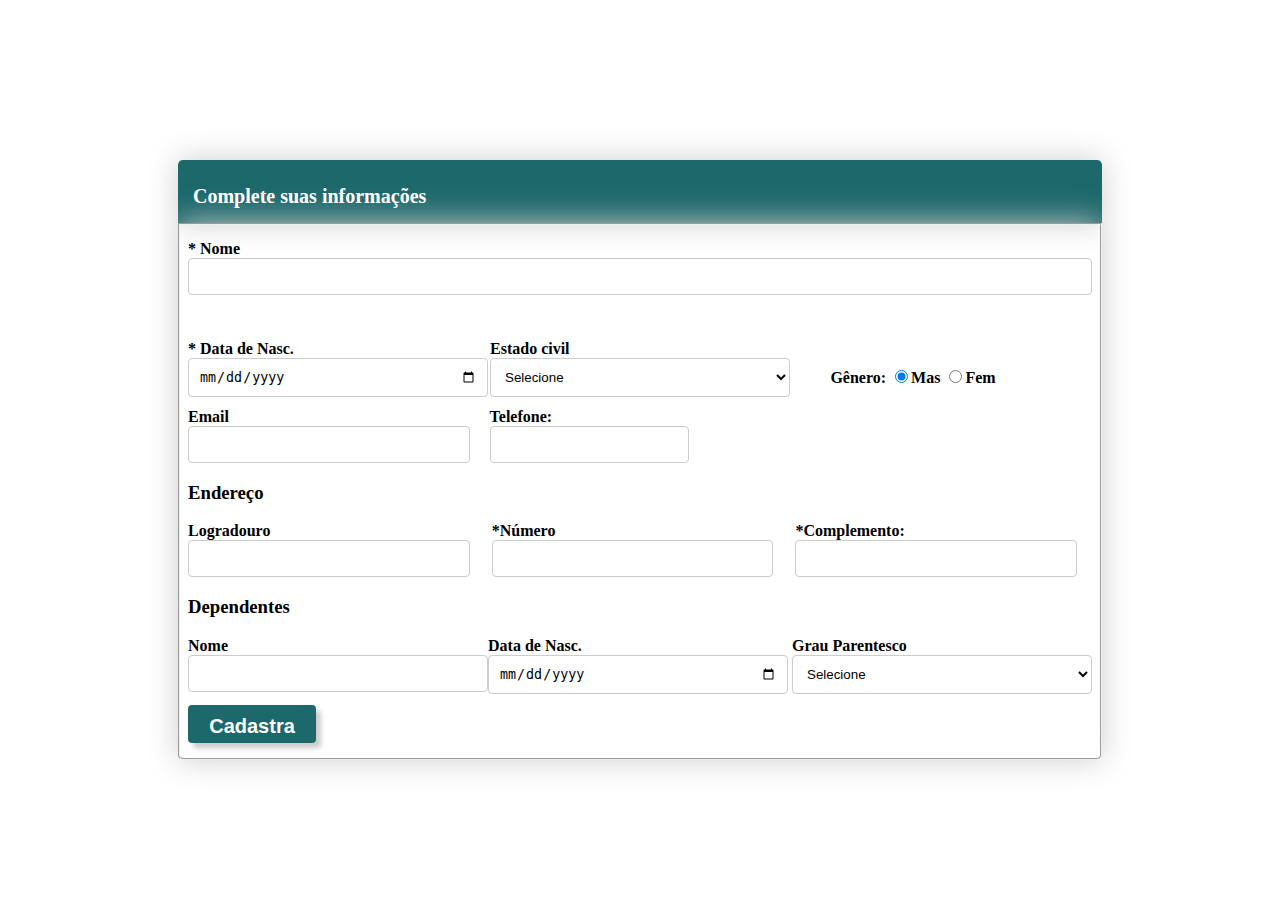
==== index.html @ 7b677746 "Meu primeiro commit" ====
<!DOCTYPE html>
<html lang="pt-br">

<head>
    <meta charset="UTF-8">
    <meta http-equiv="X-UA-Compatible" content="IE=edge">
    <meta name="viewport" content="width=device-width, initial-scale=1.0">
    <link rel="stylesheet" href="/css/style.css">
    <title>Cadastro</title>
</head>

<body>
    <div class="conteudo">

        <form>
            <div class="topo">
                <p id="subtitulo">Complete suas informações</p>
            </div>
            <fieldset class="grupo">
                <div class="nome">
                    <label> <span id="estrela">*</span> Nome</label>
                    <input type="text" name="nome" id="nome" required>
                </div>
                <div class="corpo">
                    <div class="corpo-conteudo">
                        <label> <span id="estrela">*</span> Data de Nasc.</label>
                        <input type="date" name="Nasc" id="Nasc" required>

                    </div>
                    <div class="corpo-conteudo">
                        <label>Estado civil</label>
                        <select name="estadocivil" id="estadocivil">
                            <option selected disabled value="">Selecione</option>
                            <option value="filho">Solteiro</option>
                            <option value="Pai">Casado(a)</option>
                            <option value="Mae">Cônjugado</option>
                        </select>
                    </div>
                    <div class="corpo-conteudo">
                        
                        <div class="genero"> 
                            <label>Gênero:</label>
                            <input type="radio" checked name="gênero" id="masc">Mas
                            <input type="radio" name="gênero" id="fem">Fem
                        </div>
                    </div>

                </div>
                &nbsp;
                <div class="contato">
                    <div class="contato-email">
                        <label>Email</label>
                        <input type="email" name="email" id="email">
                    </div>
                    <div class="contato-telefone">
                        <label>Telefone:</label>
                        <input type="tel" name="telefone" id="telefone">
                    </div>
                </div>

                <h3> Endereço</h3>

                <div class="endereco">
                    <div class="endereco-item">
                        <label>Logradouro</label>
                        <input type="text" name="rua" id="rua" required>
                    </div>
                    <div class="endereco-item">
                        <label> <span id="estrela">*</span>Número</label>
                        <input type="number" name="numero" id="numero" required>
                    </div>
                    <div class="endereco-item">
                        <label> <span id="estrela">*</span>Complemento:</label>
                        <input type="text" name="complemento" id="complemento" required>
                    </div>
                </div>

                <h3>Dependentes</h3>
                <div class="dependente">
                    <div class="dependente-item">
                        <label>Nome</label>
                        <input type="text" name="nome" id="nome">
                    </div>
                    <div class="dependente-item">
                        <label>Data de Nasc.</label>
                        <input type="date" name="Nasc" id="Nasc">
                    </div>
                    &nbsp;
                    <div class="dependente-item">
                        <label>Grau Parentesco</label>
                        <select name="parentesco" id="parentesco">
                            <option selected value="">Selecione</option>
                            <option value="filho">filho(a)</option>
                            <option value="Pai">Pai</option>
                            <option value="Mae">Mãe</option>
                            <option value="Conjuge">Cônjuge</option>
                        </select>
                    </div>
                </div>
                <br>
                <div class="botao">
                    <input type="submit" value="Cadastra">
                </div>
            </fieldset>

        </form>
    </div>
</body>

</html>
---- css/style.css ----
body {
    margin: 0;
    padding: 0;
}

input {
    padding: 10px 10px;
    border: 1px solid #cccccc;
    border-radius: 4px;
    box-sizing: border-box;
}

select {
    padding: 10px 10px;
    border: 1px solid #cccccc;
    border-radius: 4px;
    box-sizing: border-box;
    background-color: #ffffff;
}

.conteudo {
    width: 100vw;
    height: 100vh;
    background: #ffffff;
    display: flex;
    flex-direction: column;
    justify-content: center;
    align-items: center;
   
}

.topo {
    height: 7vh;
    background-color: rgb(28, 104, 107);
    border-top-left-radius: 5px;
    border-top-right-radius: 5px;
    box-shadow: 0 0 2em #cccccc;
}

fieldset {
    margin: 0;
}

#subtitulo {
    padding-left: 15px;
    color: #ffffff;
    font-weight: bold;
    font-size: 20px;
    line-height: 8vh;
}

.grupo {
    border-bottom-left-radius: 5px;
    border-bottom-right-radius: 5px;
    box-shadow: 0 0 2em #cccccc;
    display: flex;
    flex-direction: column;
    padding:15px 8px ;
}

.nome {
    display: flex;
    flex-direction: column;
    font-weight: bold;
    color: black;
    padding-bottom: 5vh;
}

.corpo {
    display: flex;
    flex-direction: row;
    justify-content: space-between;
    font-weight: bold;
    color: black;
    align-items: stretch;
}

.corpo-conteudo {
    display: flex;
    flex-direction: column;
    font-weight: bold;
    color: black;
    height: 50px;
    width: 300px;
}

.contato {
    display: flex;
    flex-direction: row;
    font-weight: bold;
    color: black;
    justify-content: start;
}

.contato-email {
    display: flex;
    flex-direction: column;
}

.contato-email>input {
    width: 22vw;
    margin-right: 20px;
}

.contato-telefone {
    display: flex;
    flex-direction: column;
}

.endereco {
    display: flex;
    flex-direction: row;
    justify-content: space-between;
    font-weight: bold;
    color: black;
    align-items: stretch;
}

.endereco-item {
    display: flex;
    flex-direction: column;
}

.endereco-item>input {
    width: 22vw;
    margin-right: 15px;
}

.dependente {
    display: flex;
    flex-direction: row;
    justify-content: space-between;
    font-weight: bold;
    color: black;
    align-items: stretch;
}

.dependente-item {
    display: flex;
    flex-direction: column;
    font-weight: bold;
    color: black;
    height: 50px;
    width: 300px;
}

.botao>input[type=submit] {
    border: none;
    background-color: rgb(28, 104, 107);
    width: 10vw;
    height: 3vw;
    box-shadow: 5px 5px 5px #cccccc;
    font-weight: bold;
    color: #ffffff;
    font-size: 20px;
}
.genero{
    padding-left:3vw;
    padding-top: 3vh;
}
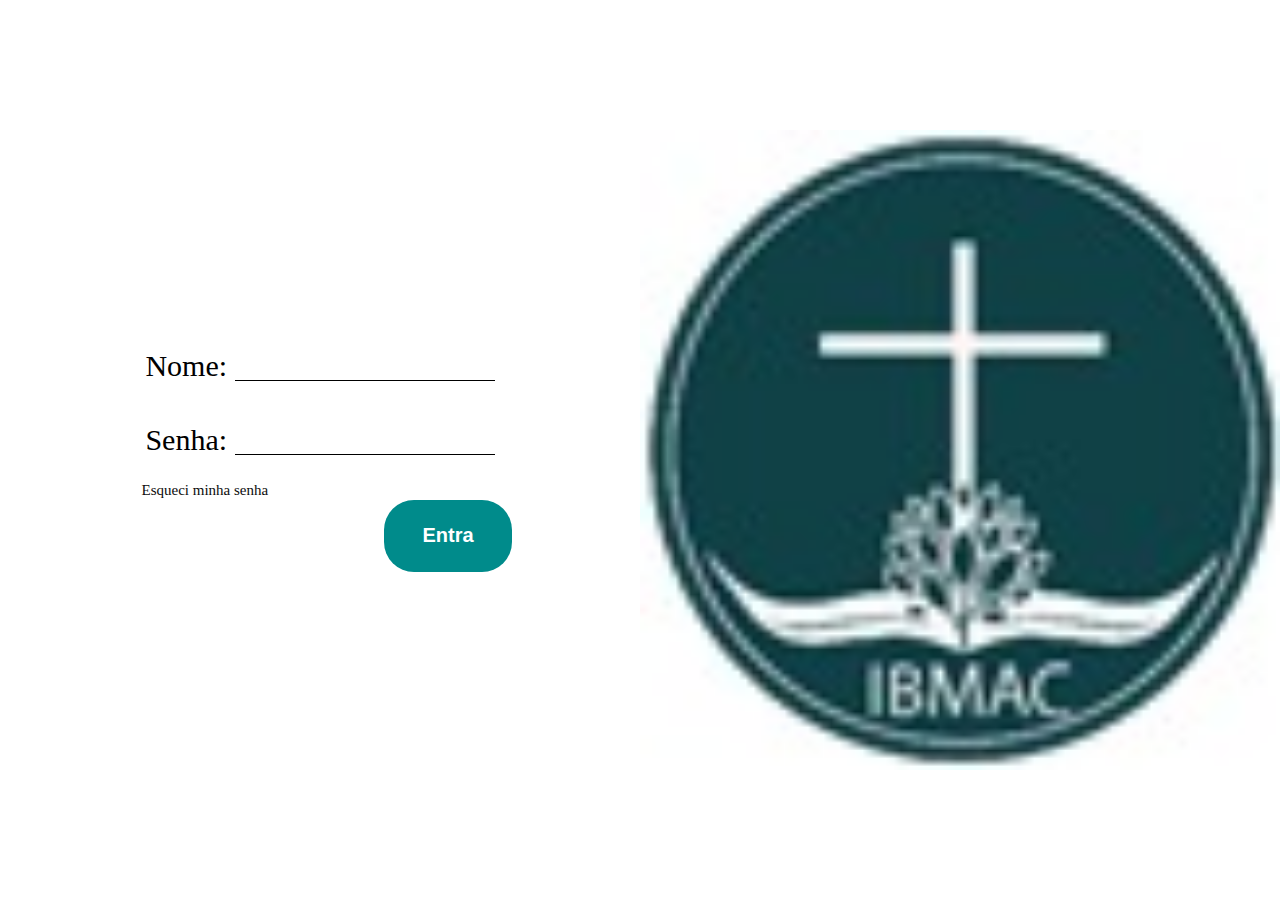
==== commit a5fca7dc: "ajuste Formulario" ====
--- a/index.html
+++ b/index.html
@@ -5,105 +5,33 @@
     <meta charset="UTF-8">
     <meta http-equiv="X-UA-Compatible" content="IE=edge">
     <meta name="viewport" content="width=device-width, initial-scale=1.0">
-    <link rel="stylesheet" href="/css/style.css">
-    <title>Cadastro</title>
+    <title>Controle de Acesso</title>
+    <link rel = "preconnect" href = "https://fonts.googleapis.com">
+<link rel = "preconnect" href = "https://fonts.gstatic.com" crossorigin>
+<link href = "https: //fonts.googleapis.com/css2? family = Georama: wght @ 200 & display = swap "rel =" stylesheet ">
+    <link rel="stylesheet" href="/css/login.css">
+
 </head>
 
 <body>
     <div class="conteudo">
+        <div class="lado-a">
+            <div class="nome"><label>Nome:</label>
+                <input type="text" name="nome" id="nome">
+            </div>
 
-        <form>
-            <div class="topo">
-                <p id="subtitulo">Complete suas informações</p>
+            <div class="senha"><label>Senha:</label>
+                <input type="text" name="senha" id="senha">
             </div>
-            <fieldset class="grupo">
-                <div class="nome">
-                    <label> <span id="estrela">*</span> Nome</label>
-                    <input type="text" name="nome" id="nome" required>
-                </div>
-                <div class="corpo">
-                    <div class="corpo-conteudo">
-                        <label> <span id="estrela">*</span> Data de Nasc.</label>
-                        <input type="date" name="Nasc" id="Nasc" required>
 
-                    </div>
-                    <div class="corpo-conteudo">
-                        <label>Estado civil</label>
-                        <select name="estadocivil" id="estadocivil">
-                            <option selected disabled value="">Selecione</option>
-                            <option value="filho">Solteiro</option>
-                            <option value="Pai">Casado(a)</option>
-                            <option value="Mae">Cônjugado</option>
-                        </select>
-                    </div>
-                    <div class="corpo-conteudo">
-                        
-                        <div class="genero"> 
-                            <label>Gênero:</label>
-                            <input type="radio" checked name="gênero" id="masc">Mas
-                            <input type="radio" name="gênero" id="fem">Fem
-                        </div>
-                    </div>
+            <div class="paragrafo"><a href="">Esqueci minha senha</a></div>
+            <div class="botao"><input type="button" onclick="window.location.href = './formulario.html'" value="Entra">
+            </div>
+        </div>
 
-                </div>
-                &nbsp;
-                <div class="contato">
-                    <div class="contato-email">
-                        <label>Email</label>
-                        <input type="email" name="email" id="email">
-                    </div>
-                    <div class="contato-telefone">
-                        <label>Telefone:</label>
-                        <input type="tel" name="telefone" id="telefone">
-                    </div>
-                </div>
-
-                <h3> Endereço</h3>
-
-                <div class="endereco">
-                    <div class="endereco-item">
-                        <label>Logradouro</label>
-                        <input type="text" name="rua" id="rua" required>
-                    </div>
-                    <div class="endereco-item">
-                        <label> <span id="estrela">*</span>Número</label>
-                        <input type="number" name="numero" id="numero" required>
-                    </div>
-                    <div class="endereco-item">
-                        <label> <span id="estrela">*</span>Complemento:</label>
-                        <input type="text" name="complemento" id="complemento" required>
-                    </div>
-                </div>
-
-                <h3>Dependentes</h3>
-                <div class="dependente">
-                    <div class="dependente-item">
-                        <label>Nome</label>
-                        <input type="text" name="nome" id="nome">
-                    </div>
-                    <div class="dependente-item">
-                        <label>Data de Nasc.</label>
-                        <input type="date" name="Nasc" id="Nasc">
-                    </div>
-                    &nbsp;
-                    <div class="dependente-item">
-                        <label>Grau Parentesco</label>
-                        <select name="parentesco" id="parentesco">
-                            <option selected value="">Selecione</option>
-                            <option value="filho">filho(a)</option>
-                            <option value="Pai">Pai</option>
-                            <option value="Mae">Mãe</option>
-                            <option value="Conjuge">Cônjuge</option>
-                        </select>
-                    </div>
-                </div>
-                <br>
-                <div class="botao">
-                    <input type="submit" value="Cadastra">
-                </div>
-            </fieldset>
-
-        </form>
+        <div class="lado-b ">
+           
+        </div>
     </div>
 </body>
 
--- a/css/login.css
+++ b/css/login.css
@@ -0,0 +1,112 @@
+body {
+    margin: 0;
+    padding: 0;
+}
+
+.conteudo {
+    display: flex;
+    justify-content: center;
+    width: 100vw;
+    height: 100vh;
+    align-items: center;
+}
+
+.lado-a {
+    width: 50vw;
+    height: 50vh;
+    /*background-color: blueviolet;*/
+    display: flex;
+    justify-content: center;
+    flex-direction: column;
+    align-items: center;
+    font-size: 20px;
+}
+
+.nome {
+    margin: 20px;
+    font-size: 30px;
+}
+
+.nome>input {
+    width: 20vw;
+    border: none;
+    background-color: transparent;
+    border-bottom: 1px solid black;
+}
+
+.nome>input:focus {
+    width: 20vw;
+    border: none;
+    background-color: transparent;
+    border-bottom: 1px solid black;
+    box-shadow: 0 0 0 0;
+    outline: 0;
+}
+
+.senha {
+    margin: 20px;
+    font-size: 30px;
+}
+
+.senha>input {
+    width: 20vw;
+    border: none;
+    background-color: transparent;
+    border-bottom: 1px solid black;
+}
+
+.senha>input {
+    width: 20vw;
+    border: none;
+    background-color: transparent;
+    border-bottom: 1px solid black;
+    box-shadow: 0 0 0 0;
+    outline: 0;
+}
+
+.paragrafo {
+    margin-right: 18vw;
+}
+
+.paragrafo a {
+    font-size: 15px;
+    color: rgb(12, 12, 12);
+    text-decoration: none;
+}
+
+.botao {
+    margin-left: 20vw;
+}
+
+.botao>input {
+    width: 10vw;
+    height: 8vh;
+    border: none;
+    border-radius: 30px;
+    font-size: 20px;
+    color: #ffffff;
+    font-weight: bold;
+    background-color: darkcyan;
+}
+
+.lado-b {
+    width: 50vw;
+    height: 50vh;
+    display: flex;
+    justify-content: center;
+    align-items: center;
+}
+
+.lado-b {
+    
+    background-image: url("/imagens/1e575584-4dd7-44dc-aec2-731b54290887.jpeg");
+    background-position: center;
+    background-repeat: no-repeat;
+    background-size: contain;
+    object-fit: contain;
+    width: 50vw;
+    height: 100vh;
+    
+    
+    
+}